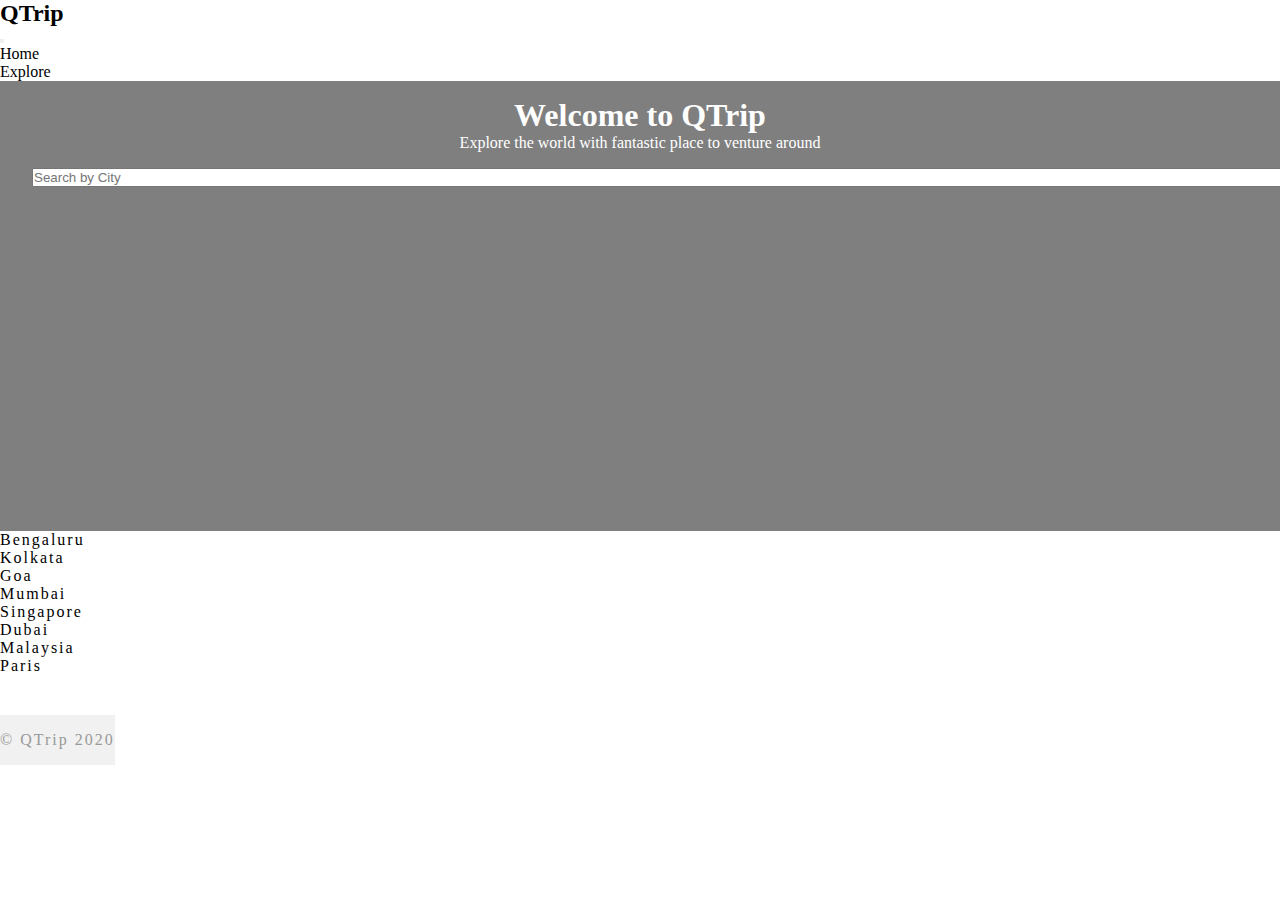
==== index.html @ fd68624d "Module 1 commit" ====
<!DOCTYPE html>
<html lang="en">

<head>
  <meta charset="UTF-8" />
  <meta name="viewport" content="width=device-width, initial-scale=1.0" />
  <title>QTrip</title>
  <link rel="stylesheet" href="css/styles.css" />

  <!-- TODO: MODULE_LAYOUT -->
  <!-- 1. Create a <link> to the first stylesheet needed for Bootstrap -->
  <link href="https://cdn.jsdelivr.net/npm/bootstrap@5.1.3/dist/css/bootstrap.min.css" rel="stylesheet" integrity="sha384-1BmE4kWBq78iYhFldvKuhfTAU6auU8tT94WrHftjDbrCEXSU1oBoqyl2QvZ6jIW3" crossorigin="anonymous">

</head>

<body>

  <!-- TODO: MODULE_LAYOUT -->
  <!-- 1. Use appropriate css classes on nav element. -->
  <!-- 2. Add child elements as required. -->

  <nav class="navbar navbar-light navbar-expand-lg">
    <div class="container-fluid">
      <h2>QTrip</h2>
      <!-- Trigger -->
      <button
        class="navbar-toggler"
        type="button"
        data-bs-toggle="collapse"
        data-bs-target="#navbarItems"
      >
        <span class="navbar-toggler-icon"></span>
      </button>
      <!-- Target -->
      <div
        class="collapse navbar-collapse justify-content-end"
        id="navbarItems"
      >
        <ul class="navbar-nav">
          <li class="nav-item">
            <a href="#" class="nav-link">
              Home
            </a>
          </li>
          <li class="nav-item">
            <a href="#" class="nav-link">
              Explore
            </a>
          </li>
          
        </ul>
      </div>
    </div>
  </nav>

  <!-- TODO: MODULE_LAYOUT -->
  <!-- 1. Use appropriate css classes on the hero image container element. -->
  <!-- 2. Add child elements as required. -->
    
          <div class="hero-image">

            <div class="hero-input container sub-heading">
              

            <div class="flex-column bd-highlight mb-3 d-flex mt-6 justify-content-center align-items-center" style="color: white;">
            
              <div class="p-2 bd-highlight" >
                <h1>Welcome to QTrip</h1>
              </div>

              <div class="p-2 bd-highlight">
                <h4 style="font-weight: lighter;">Explore the world with fantastic place to venture around </h4>
                
              </div>
              
              <div class="p-2 bd-highlight search-bar" >
                <input type="text" class="input-bar" placeholder="Search by City">   
              </div>
              
              </div>
              </div>
            </div>
          
        

  <div class="container tile-text">
    <!-- TODO: MODULE_LAYOUT -->
    <!-- 1. Create the grid like layout as required. -->
    
      <div class="row row-cols-1 row-cols-sm-2 row-cols-md-4 my-4">
        <div class="col">Bengaluru</div>
        <div class="col">Kolkata</div>
        <div class="col">Goa</div>
        <div class="col">Mumbai</div>
      </div>
    
      <div class="row row-cols-1 row-cols-sm-2 row-cols-md-4">
        <div class="col">Singapore</div>
        <div class="col">Dubai</div>
        <div class="col">Malaysia</div>
        <div class="col">Paris</div>
      </div>
   
  <footer>
    <div class="container">© QTrip 2020</div>
  </footer>

  <!-- TODO: MODULE_LAYOUT -->
  <!-- Add scripts needed for bootstrap to work -->
  
  <script src="https://cdn.jsdelivr.net/npm/bootstrap@5.1.3/dist/js/bootstrap.bundle.min.js" integrity="sha384-ka7Sk0Gln4gmtz2MlQnikT1wXgYsOg+OMhuP+IlRH9sENBO0LRn5q+8nbTov4+1p" crossorigin="anonymous"></script>  
  <script src="https://cdn.jsdelivr.net/npm/@popperjs/core@2.10.2/dist/umd/popper.min.js" integrity="sha384-7+zCNj/IqJ95wo16oMtfsKbZ9ccEh31eOz1HGyDuCQ6wgnyJNSYdrPa03rtR1zdB" crossorigin="anonymous"></script>
  <script src="https://cdn.jsdelivr.net/npm/bootstrap@5.1.3/dist/js/bootstrap.min.js" integrity="sha384-QJHtvGhmr9XOIpI6YVutG+2QOK9T+ZnN4kzFN1RtK3zEFEIsxhlmWl5/YESvpZ13" crossorigin="anonymous"></script>
</body>

</html>
---- css/styles.css ----
* {
  margin: 0px;
  padding: 0px;
}
html,
body {
  position: relative;
}

body {
  overflow-y: auto;
  min-height: 100vh;
}
textarea:focus,
input:focus {
  outline: none;
}
a {
  color: inherit !important;
  text-decoration: none !important;
}
footer {
  background: #f1f1f1;
  width: 100%;
  padding: 16px 0px;
  color: #999;
  vertical-align: bottom;
  margin-top: 40px;
  text-align: center;
  /* width: 100%; */
  /* height: 2.5rem;   */
}

.banner {
  height: 500px;
  width: 100%;
  background: #999;
  margin: 20px 0px;
}

.content {
  padding: 20px 0px;
  display: flexbox;
  flex-wrap: wrap;
}

/* ================================== */
/* Layout page CSS */
/* ================================== */

.tile {
  /* TODO: MODULE_CARDS */
  /* 1. Fill in the required properties. */
}
.tile img {
  /* TODO: MODULE_CARDS */
  /* 1. Fill in the required properties. */
}
.tile img:hover {
  /* TODO: MODULE_CARDS */
  /* 1. Fill in the required properties. */
}

/* Hint: Notice the position:absolute and z-index properties. */
/* Think about how those in relation to the existing "tile" classes. */
.tile-text {
  position: absolute;
  z-index: 1;
  /* text-transform: uppercase; */
  letter-spacing: 2px;
}

.hero-image {
  /* Use "linear-gradient" to add a darken background effect to the image (photographer.jpg). This will make the text easier to read */
  background-image: linear-gradient(rgba(0, 0, 0, 0.5), rgba(0, 0, 0, 0.5)),
    url("/assets/hero.jpg");
    height: 50vh;
    background-position: center;
    background-size: cover;

  /* TODO: MODULE_LAYOUT */
  /* 1. Set a specific height. */
  /* 2. Position and center the image to scale nicely on all screens. */
}

.hero-subheading {
  font-size: 24px;
  font-weight: 100;

}
.hero-input {
  display: flexbox;
  text-align: center;
  /* width: 80%; */
  height: 50px;
  padding: 16px;
  border-radius: 8px;
  border: none;
}
.search-bar{
  height: 50px;
  padding: 16px;
  border-radius: 8px;
  width: 100%;
  border: none;
}
.input-bar{
  width: 100%;
}
.nav-link {
  margin-right: 36px;
}

/* ================================== */
/* Adventures grid page CSS */
/* ================================== */

.adventure-card {
  /* TODO: MODULE_ADVENTURES_GRID */
  /* 1. Fill in the required properties. */
}
.adventure-card img {
  /* TODO: MODULE_ADVENTURES_GRID */
  /* 1. Fill in the required properties. */
}
.adventure-card img:hover {
  /* TODO: MODULE_ADVENTURES_GRID */
  /* 1. Fill in the required properties. */
}

/* ================================== */
/* Adventure details page CSS */
/* ================================== */

.adventure-detail-card {
  /* TODO: MODULE_ADVENTURE_DETAILS */
  /* 1. Fill in the required properties. */

}

.adventure-card-image {
  /* TODO: MODULE_ADVENTURE_DETAILS */
  /* 1. Fill in the required properties. */
}
.adventure-card-image:hover {
  /* TODO: MODULE_ADVENTURE_DETAILS */
  /* 1. Fill in the required properties. */
}
.experience-content ul li {
  margin-left: 16px;
  padding: 0;
}

@media only screen and (min-width: 768px) {
  /* For desktops phones: */
  #reservation {
    width: 400px;
    position: fixed;
  }
}
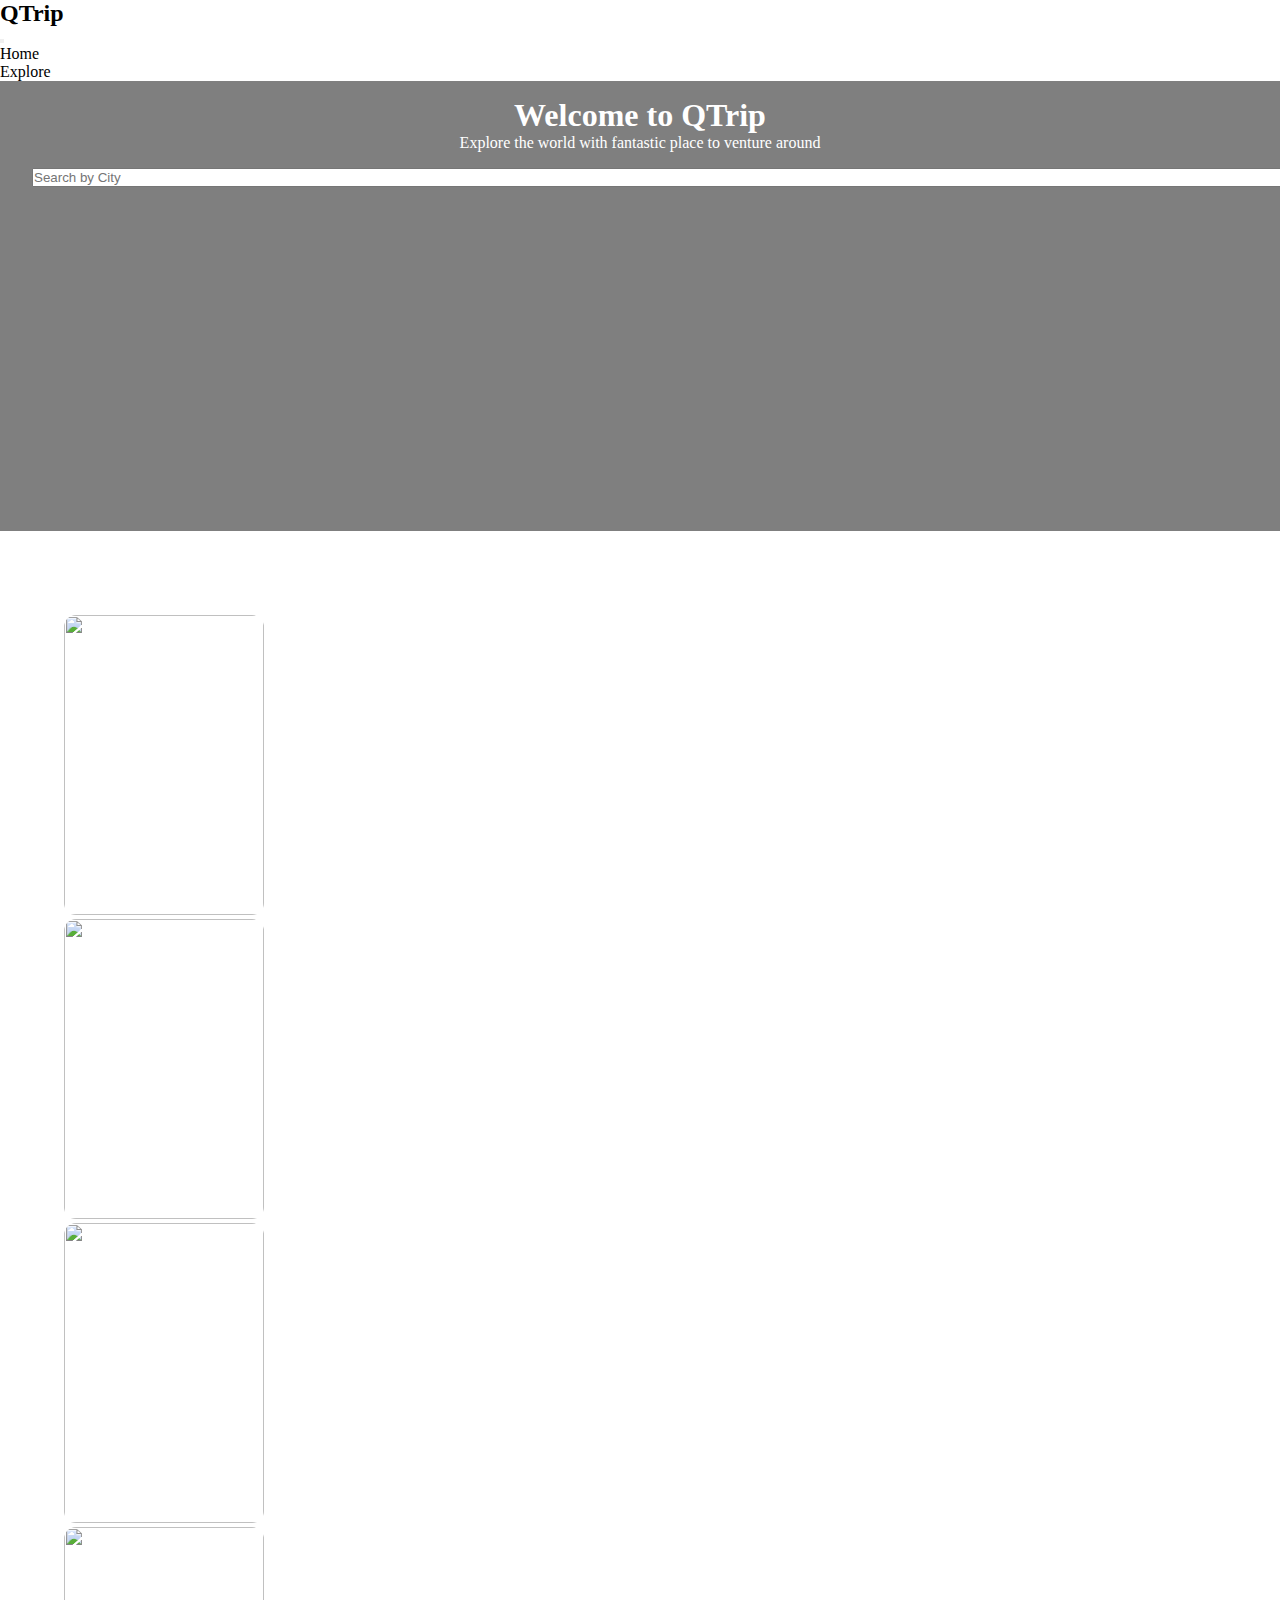
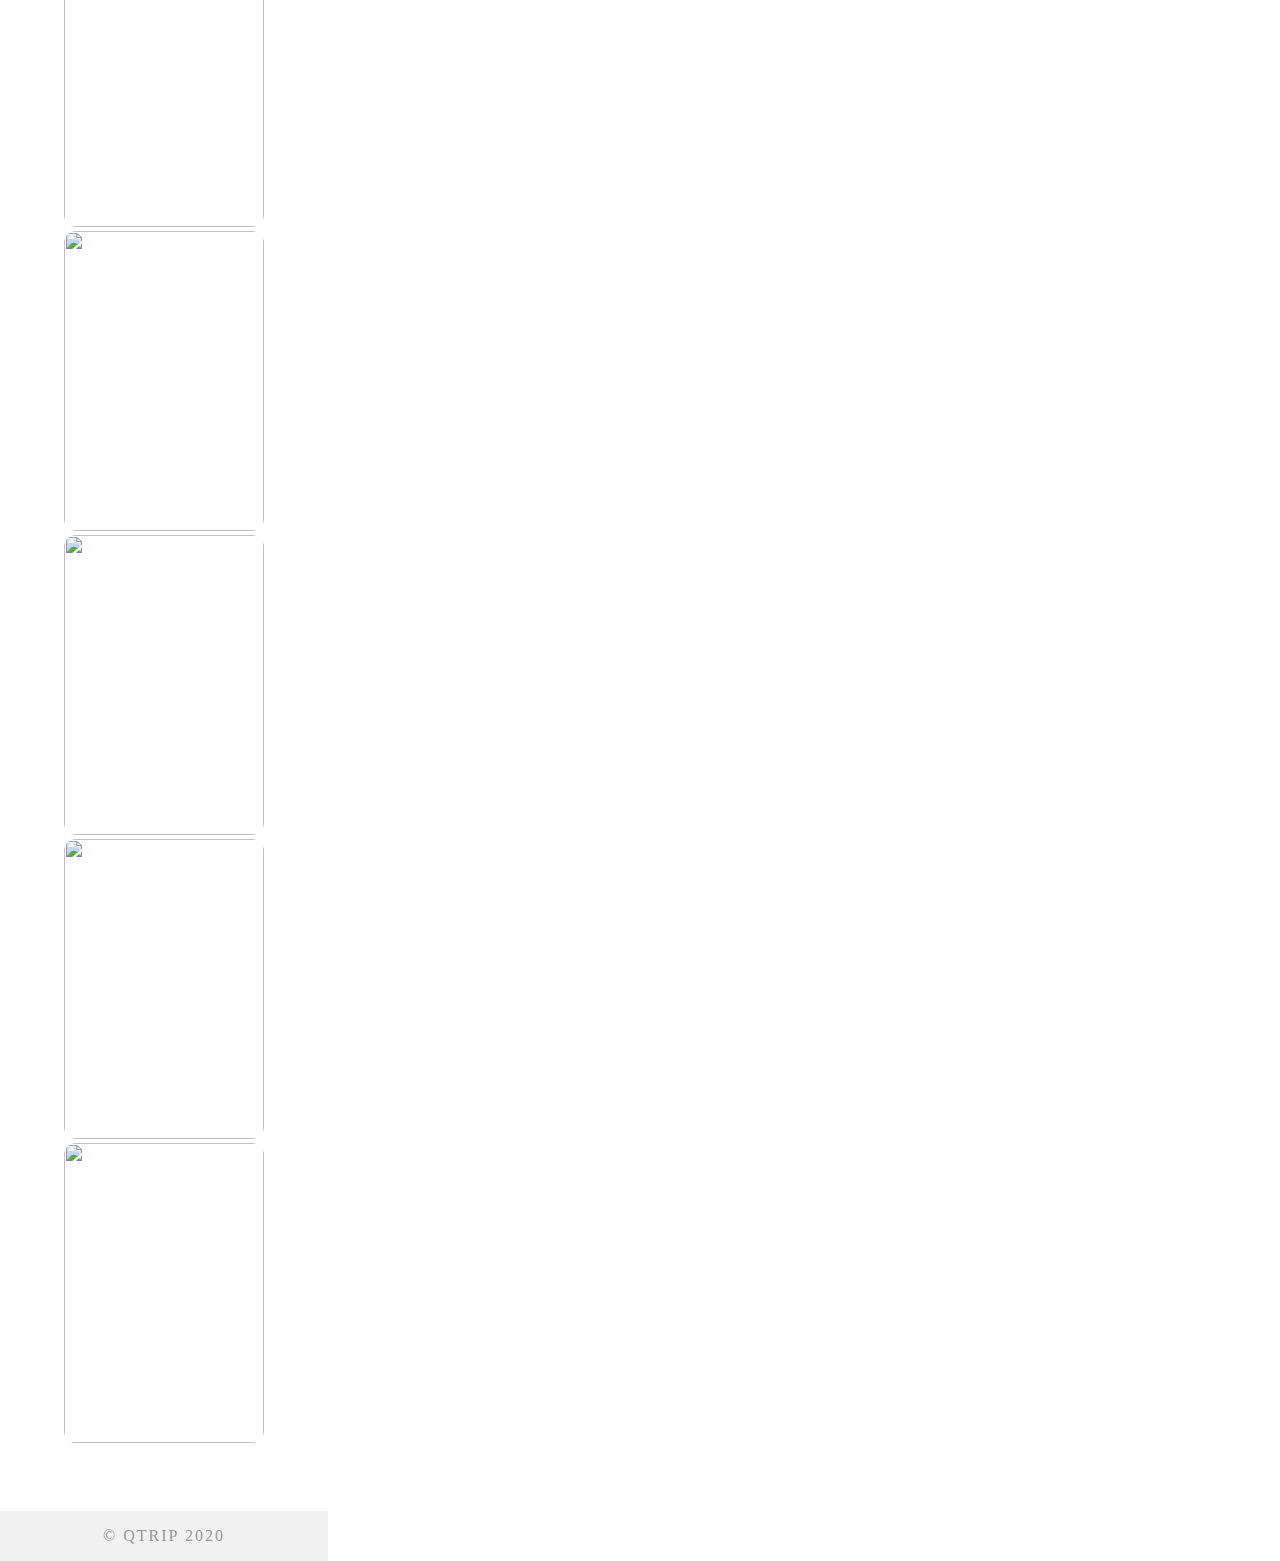
==== commit 9b162b1f: "Update module name to ADVENTURES_GRID" ====
--- a/index.html
+++ b/index.html
@@ -86,21 +86,44 @@
   <div class="container tile-text">
     <!-- TODO: MODULE_LAYOUT -->
     <!-- 1. Create the grid like layout as required. -->
-    
-      <div class="row row-cols-1 row-cols-sm-2 row-cols-md-4 my-4">
-        <div class="col">Bengaluru</div>
-        <div class="col">Kolkata</div>
-        <div class="col">Goa</div>
-        <div class="col">Mumbai</div>
+    <div class= "align-items-stretch">
+      <div class="row my-4 tile">
+            <div class="col-12 col-sm-6 col-lg-3 mb4 ">
+              <div class="tile tile-text"><h5>Bengaluru</h5>
+                <p>100+ places</p>
+              </div><img src="assets/bengaluru.jpg" class="img-fluid img-thumbnail"></div>
+            <div class="col-12 col-sm-6 col-lg-3 mb4">
+              <div class="tile tile-text"><h5>Kolkata</h5> 
+                <p>52+ places</p>
+              </div> <img src="assets/kolkata.jpg" class="img-fluid img-thumbnail"></div>
+            <div class="col-12 col-sm-6 col-lg-3 mb4">
+              <div class="tile tile-text"><h5>Goa</h5>  
+                 <p>160+ places</p>
+              </div><img src="assets/goa.jpg" class="img-fluid img-thumbnail"></div> 
+            <div class="col-12 col-sm-6 col-lg-3 mb4">
+              <div class="tile tile-text"> <h5>Mumbai</h5>
+                <p>121+ places</p>
+              </div> <img src="assets/mumbai.jpg" class="img-fluid img-thumbnail"></div>
+            <div class="col-12 col-sm-6 col-lg-3 mb4">
+              <div class="tile tile-text"><h5>Singapore</h5>
+                <p>89+ places</p>
+              </div><img src="assets/singapore.jpg" class="img-fluid img-thumbnail"></div>
+            <div class="col-12 col-sm-6 col-lg-3 mb4">
+              <div class="tile tile-text"><h5>Dubai</h5>
+                <p>74+ places</p>
+              </div><img src="assets/dubai.jpg" class="img-fluid img-thumbnail"></div>
+            <div class="col-12 col-sm-6 col-lg-3 mb4">
+              <div class="tile tile-text"><h5>Malaysia</h5>
+                <p>172+ places</p>
+              </div><img src="assets/malaysia.jpg" class="img-fluid img-thumbnail"></div>
+            <div class="col-12 col-sm-6 col-lg-3 mb4">
+              <div class="tile tile-text"><h5>Paris</h5>
+                <p>150+ places</p>
+              </div><img src="assets/paris.jpg" class="img-fluid img-thumbnail"></div>
       </div>
     
-      <div class="row row-cols-1 row-cols-sm-2 row-cols-md-4">
-        <div class="col">Singapore</div>
-        <div class="col">Dubai</div>
-        <div class="col">Malaysia</div>
-        <div class="col">Paris</div>
-      </div>
-   
+    </div>
+    
   <footer>
     <div class="container">© QTrip 2020</div>
   </footer>
--- a/css/styles.css
+++ b/css/styles.css
@@ -51,24 +51,40 @@
 .tile {
   /* TODO: MODULE_CARDS */
   /* 1. Fill in the required properties. */
+  margin: 4rem;
 }
 .tile img {
   /* TODO: MODULE_CARDS */
   /* 1. Fill in the required properties. */
+  width: 200px;
+  height: 300px;
+  border-radius: 12px;
+  object-fit: contain;
+  
 }
+
 .tile img:hover {
   /* TODO: MODULE_CARDS */
   /* 1. Fill in the required properties. */
+  filter:brightness(50%);
+  cursor: pointer;
 }
 
 /* Hint: Notice the position:absolute and z-index properties. */
 /* Think about how those in relation to the existing "tile" classes. */
-.tile-text {
+.tile-text{
   position: absolute;
   z-index: 1;
-  /* text-transform: uppercase; */
+  text-transform: uppercase;
+  transform: translate(0,20px);
   letter-spacing: 2px;
+  color: #fff; 
+  
 }
+.tile-text p{
+  font-size: 10px;
+}
+
 
 .hero-image {
   /* Use "linear-gradient" to add a darken background effect to the image (photographer.jpg). This will make the text easier to read */
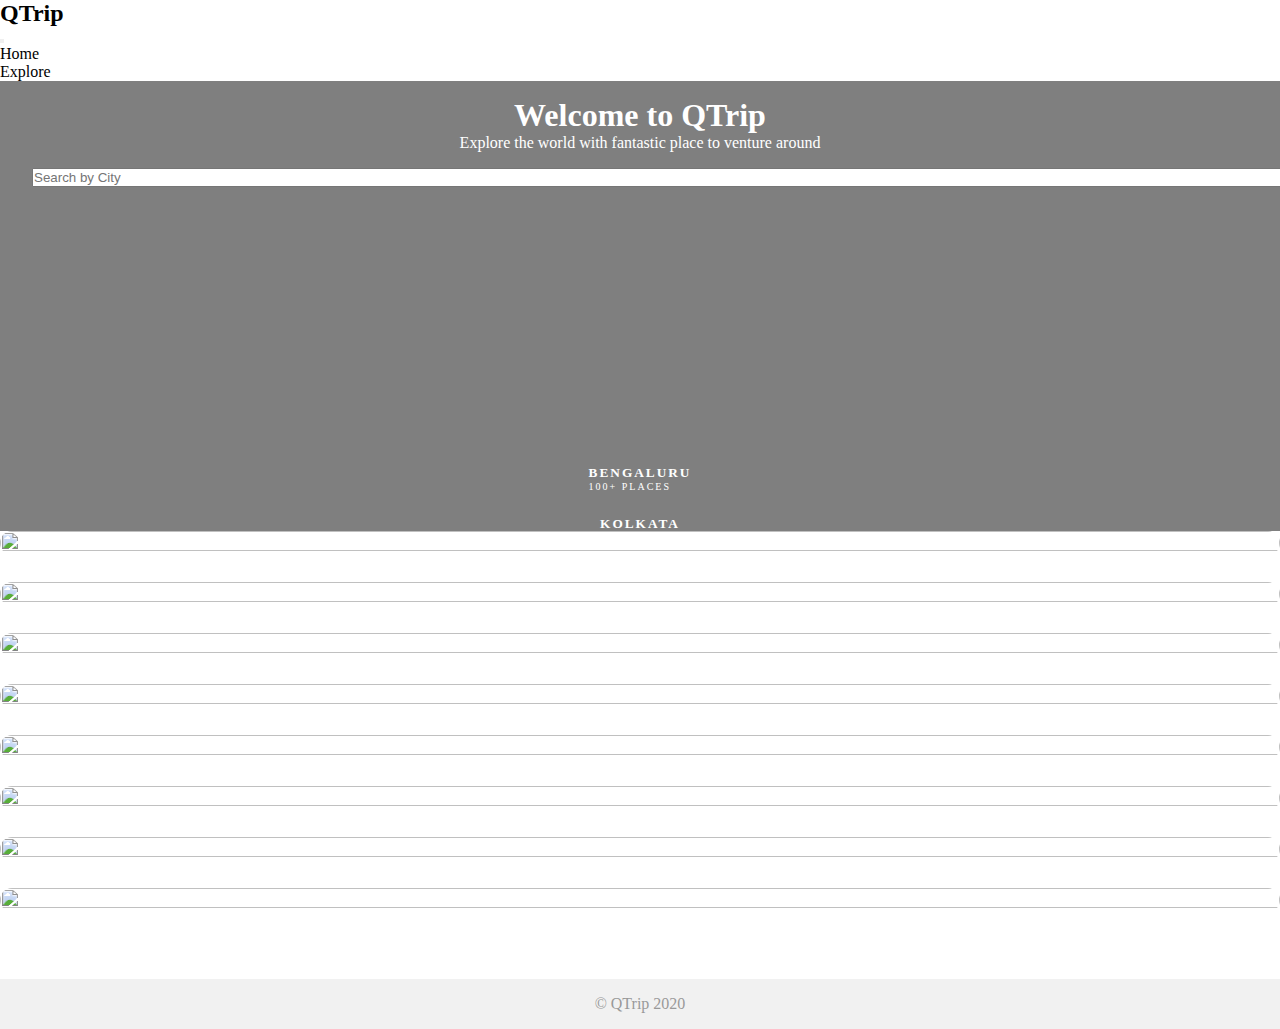
==== commit 2e0f9e51: "Update module name to ADVENTURES_GRID" ====
--- a/index.html
+++ b/index.html
@@ -83,46 +83,98 @@
           
         
 
-  <div class="container tile-text">
+  <div class="container">
     <!-- TODO: MODULE_LAYOUT -->
     <!-- 1. Create the grid like layout as required. -->
     <div class= "align-items-stretch">
-      <div class="row my-4 tile">
-            <div class="col-12 col-sm-6 col-lg-3 mb4 ">
-              <div class="tile tile-text"><h5>Bengaluru</h5>
+        <div class="row my-4">
+            
+          <div class="col-12 col-sm-6 col-lg-3 mb4 ">
+              <a href="pages/adventures/">
+                <div class="tile">
+              <img src="assets/bengaluru.jpg" class="img-fluid img-thumbnail">
+              <div class="text-center tile-text">
+                <h5>Bengaluru</h5>
                 <p>100+ places</p>
-              </div><img src="assets/bengaluru.jpg" class="img-fluid img-thumbnail"></div>
+              </div>
+            </div>
+            </a>
+            </div>
+          
             <div class="col-12 col-sm-6 col-lg-3 mb4">
-              <div class="tile tile-text"><h5>Kolkata</h5> 
+              <div class="tile">
+                <img src="assets/kolkata.jpg" class="img-fluid img-thumbnail">
+                <div class="text-center tile-text">
+                <h5>Kolkata</h5> 
                 <p>52+ places</p>
-              </div> <img src="assets/kolkata.jpg" class="img-fluid img-thumbnail"></div>
+              </div>
+              </div>
+            </div>
+              
             <div class="col-12 col-sm-6 col-lg-3 mb4">
-              <div class="tile tile-text"><h5>Goa</h5>  
-                 <p>160+ places</p>
-              </div><img src="assets/goa.jpg" class="img-fluid img-thumbnail"></div> 
+              <div class="tile">
+              <img src="assets/goa.jpg" class="img-fluid img-thumbnail">
+              <div class="text-center tile-text">
+                <h5>Goa</h5>  
+                <p>160+ places</p>
+              </div>
+              </div>
+            </div>
+
             <div class="col-12 col-sm-6 col-lg-3 mb4">
-              <div class="tile tile-text"> <h5>Mumbai</h5>
+              <div class="tile">
+              <img src="assets/mumbai.jpg" class="img-fluid img-thumbnail">
+              <div class="text-center tile-text"> 
+                <h5>Mumbai</h5>
                 <p>121+ places</p>
-              </div> <img src="assets/mumbai.jpg" class="img-fluid img-thumbnail"></div>
+              </div>
+              </div> 
+            </div>
+
             <div class="col-12 col-sm-6 col-lg-3 mb4">
-              <div class="tile tile-text"><h5>Singapore</h5>
+              <div class="tile">
+              <img src="assets/singapore.jpg" class="img-fluid img-thumbnail">
+              <div class="text-center tile-text">
+                <h5>Singapore</h5>
                 <p>89+ places</p>
-              </div><img src="assets/singapore.jpg" class="img-fluid img-thumbnail"></div>
+              </div>
+              </div>
+            </div>
+
             <div class="col-12 col-sm-6 col-lg-3 mb4">
-              <div class="tile tile-text"><h5>Dubai</h5>
+              <div class="tile">
+              <img src="assets/dubai.jpg" class="img-fluid img-thumbnail">
+              <div class="text-center tile-text">
+                <h5>Dubai</h5>
                 <p>74+ places</p>
-              </div><img src="assets/dubai.jpg" class="img-fluid img-thumbnail"></div>
+              </div>
+              </div>
+            </div>
+            
             <div class="col-12 col-sm-6 col-lg-3 mb4">
-              <div class="tile tile-text"><h5>Malaysia</h5>
+              <div class="tile">
+              <img src="assets/malaysia.jpg" class="img-fluid img-thumbnail">
+              <div class="text-center tile-text">
+                <h5>Malaysia</h5>
                 <p>172+ places</p>
-              </div><img src="assets/malaysia.jpg" class="img-fluid img-thumbnail"></div>
+              </div>
+              </div>
+            </div>
+
             <div class="col-12 col-sm-6 col-lg-3 mb4">
-              <div class="tile tile-text"><h5>Paris</h5>
+              <div class="tile">
+              <img src="assets/paris.jpg" class="img-fluid img-thumbnail">
+              <div class="text-center tile-text">
+                <h5>Paris</h5>
                 <p>150+ places</p>
-              </div><img src="assets/paris.jpg" class="img-fluid img-thumbnail"></div>
+              </div>
+              </div>
+            </div>
+
       </div>
     
     </div>
+  </div>
     
   <footer>
     <div class="container">© QTrip 2020</div>
--- a/css/styles.css
+++ b/css/styles.css
@@ -51,16 +51,20 @@
 .tile {
   /* TODO: MODULE_CARDS */
   /* 1. Fill in the required properties. */
-  margin: 4rem;
+  height: 100%;
+  display: flex;
+  flex-direction: column;
+  align-items: center;
+  justify-content: flex-end;
+  /*margin: 4rem; */
 }
 .tile img {
   /* TODO: MODULE_CARDS */
   /* 1. Fill in the required properties. */
-  width: 200px;
-  height: 300px;
+  width: 100%;
+  height: 100%;
   border-radius: 12px;
   object-fit: contain;
-  
 }
 
 .tile img:hover {
@@ -68,18 +72,19 @@
   /* 1. Fill in the required properties. */
   filter:brightness(50%);
   cursor: pointer;
+  
 }
 
 /* Hint: Notice the position:absolute and z-index properties. */
 /* Think about how those in relation to the existing "tile" classes. */
 .tile-text{
-  position: absolute;
+  position: relative;
+  bottom: 100px;
   z-index: 1;
   text-transform: uppercase;
-  transform: translate(0,20px);
+  transform: translate(0,10px);
   letter-spacing: 2px;
   color: #fff; 
-  
 }
 .tile-text p{
   font-size: 10px;
